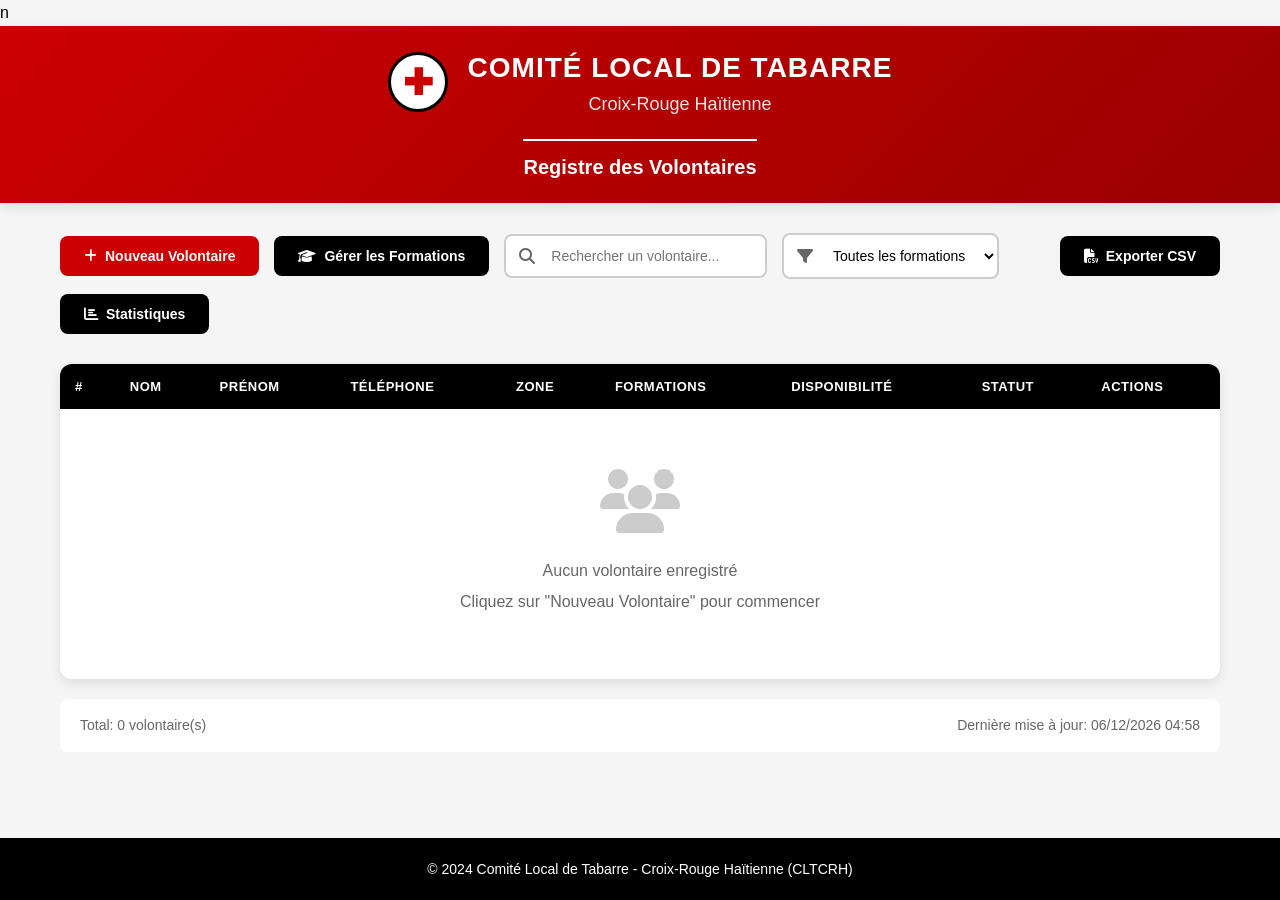
==== Desktop/CLT/index.html @ aa12fc11 "Initial commit" ====
n <!DOCTYPE html>
<html lang="fr">
<head>
    <meta charset="UTF-8">
    <meta name="viewport" content="width=device-width, initial-scale=1.0">
    <title>Registre des Volontaires - CLTCRH</title>
    <link rel="stylesheet" href="style.css">
    <link rel="stylesheet" href="https://cdnjs.cloudflare.com/ajax/libs/font-awesome/6.4.0/css/all.min.css">
</head>
<body>
    <header>
        <div class="header-content">
            <div class="logo-section">
                <div class="logo">
                    <span class="cross">✚</span>
                </div>
                <div class="title-section">
                    <h1>Comité Local de Tabarre</h1>
                    <h2>Croix-Rouge Haïtienne</h2>
                </div>
            </div>
            <div class="header-subtitle">Registre des Volontaires</div>
        </div>
    </header>

    <main>
        <section class="controls-section">
            <button id="btn-add" class="btn btn-primary">
                <i class="fas fa-plus"></i> Nouveau Volontaire
            </button>
            <button id="btn-formations" class="btn btn-secondary">
                <i class="fas fa-graduation-cap"></i> Gérer les Formations
            </button>
            <div class="search-box">
                <i class="fas fa-search"></i>
                <input type="text" id="search-input" placeholder="Rechercher un volontaire...">
            </div>
            <div class="search-box">
                <i class="fas fa-filter"></i>
                <select id="search-formation">
                    <option value="">Toutes les formations</option>
                </select>
            </div>
            <button id="btn-export" class="btn btn-secondary">
                <i class="fas fa-file-csv"></i> Exporter CSV
            </button>
            <button id="btn-stats" class="btn btn-secondary">
                <i class="fas fa-chart-bar"></i> Statistiques
            </button>
        </section>

        <!-- Modal Formulaire -->
        <div id="modal-form" class="modal">
            <div class="modal-content">
                <div class="modal-header">
                    <h3 id="modal-title">Nouveau Volontaire</h3>
                    <span class="close">&times;</span>
                </div>
                <form id="volunteer-form">
                    <input type="hidden" id="volunteer-id">
                    
                    <div class="form-row">
                        <div class="form-group">
                            <label for="nom">Nom *</label>
                            <input type="text" id="nom" required>
                        </div>
                        <div class="form-group">
                            <label for="prenom">Prénom *</label>
                            <input type="text" id="prenom" required>
                        </div>
                    </div>

                    <div class="form-row">
                        <div class="form-group">
                            <label for="sexe">Sexe *</label>
                            <select id="sexe" required>
                                <option value="">Sélectionner</option>
                                <option value="M">Masculin</option>
                                <option value="F">Féminin</option>
                            </select>
                        </div>
                        <div class="form-group">
                            <label for="date_naissance">Date de naissance *</label>
                            <input type="date" id="date_naissance" required>
                        </div>
                    </div>

                    <div class="form-row">
                        <div class="form-group">
                            <label for="telephone">Téléphone *</label>
                            <input type="tel" id="telephone" required placeholder="+509 xxxx xxxx">
                        </div>
                        <div class="form-group">
                            <label for="email">Email</label>
                            <input type="email" id="email" placeholder="email@exemple.com">
                        </div>
                    </div>

                    <div class="form-group">
                        <label for="adresse">Adresse *</label>
                        <input type="text" id="adresse" required>
                    </div>

                    <div class="form-row">
                        <div class="form-group">
                            <label for="zone">Zone/Tabarre *</label>
                            <select id="zone" required>
                                <option value="">Sélectionner</option>
                                <option value="Tabarre 18">Tabarre 18</option>
                                <option value="Tabarre 24">Tabarre 24</option>
                                <option value="Tabarre 25">Tabarre 25</option>
                                <option value="Tabarre 27">Tabarre 27</option>
                                <option value="Tabarre 28">Tabarre 28</option>
                                <option value="Tabarre 30">Tabarre 30</option>
                                <option value="Saint-Martin">Saint-Martin</option>
                                <option value="Laferrière">Laferrière</option>
                                <option value="Bifol">Bifol</option>
                                <option value="Carrefour">Carrefour</option>
                                <option value="Bon Repos">Bon Repos</option>
                                <option value="Autres">Autres</option>
                            </select>
                        </div>
                        <div class="form-group">
                            <label for="competences">Compétences</label>
                            <input type="text" id="competences" placeholder="Ex: Premiers secours, Secourisme...">
                        </div>
                    </div>

                    <div class="form-row">
                        <div class="form-group">
                            <label for="disponibilite">Disponibilité</label>
                            <select id="disponibilite">
                                <option value="Weekend">Weekend</option>
                                <option value="Semaine">Semaine</option>
                                <option value="Temps plein">Temps plein</option>
                                <option value="Temps partiel">Temps partiel</option>
                                <option value="À la demande">À la demande</option>
                            </select>
                        </div>
                        <div class="form-group">
                            <label for="statut">Statut</label>
                            <select id="statut">
                                <option value="Actif">Actif</option>
                                <option value="Inactif">Inactif</option>
                            </select>
                        </div>
                    </div>

                    <div class="form-group">
                        <label for="formations">Formations suivies</label>
                        <select id="formations" multiple onchange="updateYearInputs()">
                            <option value="">Sélectionner les formations</option>
                        </select>
                        <small style="color: #666; margin-top: 5px; display: block;">Maintenez Ctrl (ou Cmd) pour sélectionner plusieurs formations</small>
                    </div>

                    <div id="formation-years-container">
                        <!-- Les champs d'année seront générés ici dynamiquement -->
                    </div>

                    <div class="form-actions">
                        <button type="button" class="btn btn-secondary" id="btn-cancel">Annuler</button>
                        <button type="submit" class="btn btn-primary">Enregistrer</button>
                    </div>
                </form>
            </div>
        </div>

        <!-- Modal Statistiques -->
        <div id="modal-stats" class="modal">
            <div class="modal-content modal-stats">
                <div class="modal-header">
                    <h3>Statistiques des Volontaires</h3>
                    <span class="close-stats">&times;</span>
                </div>
                <div id="stats-content">
                    <!-- Stats will be inserted here -->
                </div>
            </div>
        </div>

        <!-- Modal Formations -->
        <div id="modal-formations" class="modal">
            <div class="modal-content modal-formations">
                <div class="modal-header">
                    <h3>Gérer les Formations</h3>
                    <span class="close-formations">&times;</span>
                </div>
                <div class="modal-body">
                    <div class="formation-add-section">
                        <h4>Ajouter une nouvelle formation</h4>
                        <form id="formation-form">
                            <div class="form-row">
                                <div class="form-group">
                                    <label for="formation-nom">Nom de la formation *</label>
                                    <input type="text" id="formation-nom" required>
                                </div>
                                <div class="form-group">
                                    <label for="formation-date">Date</label>
                                    <input type="date" id="formation-date">
                                </div>
                            </div>
                            <div class="form-row">
                                <div class="form-group">
                                    <label for="formation-duree">Durée</label>
                                    <input type="text" id="formation-duree" placeholder="Ex: 2 jours, 4 heures...">
                                </div>
                                <div class="form-group">
                                    <label for="formation-description">Description</label>
                                    <input type="text" id="formation-description" placeholder="Brève description">
                                </div>
                            </div>
                            <button type="submit" class="btn btn-primary">
                                <i class="fas fa-plus"></i> Ajouter
                            </button>
                        </form>
                    </div>
                    <hr style="margin: 20px 0; border: none; border-top: 1px solid #ccc;">
                    <div class="formations-list-section">
                        <h4>Liste des formations</h4>
                        <div id="formations-list">
                            <!-- Formations will be inserted here -->
                        </div>
                    </div>
                </div>
            </div>
        </div>

        <!-- Tableau des volontaires -->
        <section class="table-section">
            <table id="volunteers-table">
                <thead>
                    <tr>
                        <th>#</th>
                        <th>Nom</th>
                        <th>Prénom</th>
                        <th>Téléphone</th>
                        <th>Zone</th>
                        <th>Formations</th>
                        <th>Disponibilité</th>
                        <th>Statut</th>
                        <th>Actions</th>
                    </tr>
                </thead>
                <tbody id="volunteers-tbody">
                    <!-- Volunteers will be inserted here -->
                </tbody>
            </table>
            
            <div id="empty-state" class="empty-state" style="display: none;">
                <i class="fas fa-users"></i>
                <p>Aucun volontaire enregistré</p>
                <p>Cliquez sur "Nouveau Volontaire" pour commencer</p>
            </div>
        </section>

        <!-- Footer info -->
        <section class="footer-info">
            <span id="total-volunteers">Total: 0 volontaire(s)</span>
            <span id="last-update">Dernière mise à jour: -</span>
        </section>
    </main>

    <footer>
        <p>© 2024 Comité Local de Tabarre - Croix-Rouge Haïtienne (CLTCRH)</p>
    </footer>

    <script src="app.js"></script>
</body>
</html>
---- Desktop/CLT/style.css ----
/* ========================================
   Styles - Registre des Volontaires CLTCRH
   Couleurs: Rouge, Blanc, Noir
   ======================================== */

/* Variables */
:root {
    --red-primary: #CC0000;
    --red-dark: #990000;
    --red-light: #FF3333;
    --white: #FFFFFF;
    --white-smoke: #F5F5F5;
    --black: #000000;
    --black-light: #333333;
    --gray: #666666;
    --gray-light: #CCCCCC;
    --shadow: rgba(0, 0, 0, 0.1);
    --success: #28A745;
    --danger: #DC3545;
    --warning: #FFC107;
}

/* Reset & Base */
* {
    margin: 0;
    padding: 0;
    box-sizing: border-box;
}

body {
    font-family: 'Segoe UI', Tahoma, Geneva, Verdana, sans-serif;
    background-color: var(--white-smoke);
    color: var(--black);
    line-height: 1.6;
    min-height: 100vh;
    display: flex;
    flex-direction: column;
}

/* Header */
header {
    background: linear-gradient(135deg, var(--red-primary) 0%, var(--red-dark) 100%);
    color: var(--white);
    padding: 20px 0;
    box-shadow: 0 4px 12px var(--shadow);
}

.header-content {
    max-width: 1200px;
    margin: 0 auto;
    padding: 0 20px;
    text-align: center;
}

.logo-section {
    display: flex;
    align-items: center;
    justify-content: center;
    gap: 20px;
    margin-bottom: 10px;
}

.logo {
    width: 60px;
    height: 60px;
    background-color: var(--white);
    border-radius: 50%;
    display: flex;
    align-items: center;
    justify-content: center;
    font-size: 36px;
    color: var(--red-primary);
    border: 3px solid var(--black);
}

.cross {
    font-weight: bold;
}

.title-section h1 {
    font-size: 28px;
    font-weight: 700;
    text-transform: uppercase;
    letter-spacing: 1px;
}

.title-section h2 {
    font-size: 18px;
    font-weight: 400;
    opacity: 0.9;
}

.header-subtitle {
    font-size: 20px;
    font-weight: 600;
    margin-top: 10px;
    padding-top: 10px;
    border-top: 2px solid var(--white);
    display: inline-block;
}

/* Main Content */
main {
    flex: 1;
    max-width: 1200px;
    margin: 0 auto;
    padding: 30px 20px;
    width: 100%;
}

/* Controls Section */
.controls-section {
    display: flex;
    flex-wrap: wrap;
    gap: 15px;
    margin-bottom: 30px;
    align-items: center;
    justify-content: space-between;
}

.search-box {
    flex: 1;
    min-width: 250px;
    position: relative;
}

.search-box i {
    position: absolute;
    left: 15px;
    top: 50%;
    transform: translateY(-50%);
    color: var(--gray);
}

.search-box input {
    width: 100%;
    padding: 12px 15px 12px 45px;
    border: 2px solid var(--gray-light);
    border-radius: 8px;
    font-size: 14px;
    transition: border-color 0.3s;
}

.search-box input:focus {
    outline: none;
    border-color: var(--red-primary);
}

/* Buttons */
.btn {
    padding: 12px 24px;
    border: none;
    border-radius: 8px;
    font-size: 14px;
    font-weight: 600;
    cursor: pointer;
    transition: all 0.3s;
    display: inline-flex;
    align-items: center;
    gap: 8px;
}

.btn-primary {
    background-color: var(--red-primary);
    color: var(--white);
}

.btn-primary:hover {
    background-color: var(--red-dark);
    transform: translateY(-2px);
    box-shadow: 0 4px 12px rgba(204, 0, 0, 0.3);
}

.btn-secondary {
    background-color: var(--black);
    color: var(--white);
}

.btn-secondary:hover {
    background-color: var(--black-light);
    transform: translateY(-2px);
}

.btn-danger {
    background-color: var(--danger);
    color: var(--white);
    padding: 8px 12px;
    font-size: 12px;
}

.btn-danger:hover {
    background-color: #c82333;
}

.btn-edit {
    background-color: var(--warning);
    color: var(--black);
    padding: 8px 12px;
    font-size: 12px;
}

.btn-edit:hover {
    background-color: #e0a800;
}

/* Table Section */
.table-section {
    background-color: var(--white);
    border-radius: 12px;
    box-shadow: 0 4px 12px var(--shadow);
    overflow: hidden;
}

table {
    width: 100%;
    border-collapse: collapse;
}

thead {
    background-color: var(--black);
    color: var(--white);
}

th {
    padding: 15px;
    text-align: left;
    font-weight: 600;
    font-size: 13px;
    text-transform: uppercase;
    letter-spacing: 0.5px;
}

tbody tr {
    border-bottom: 1px solid var(--gray-light);
    transition: background-color 0.2s;
}

tbody tr:hover {
    background-color: #FFF5F5;
}

td {
    padding: 15px;
    font-size: 14px;
}

.status-active {
    color: var(--success);
    font-weight: 600;
    background-color: #D4EDDA;
    padding: 4px 10px;
    border-radius: 20px;
    font-size: 12px;
}

.status-inactive {
    color: var(--danger);
    font-weight: 600;
    background-color: #F8D7DA;
    padding: 4px 10px;
    border-radius: 20px;
    font-size: 12px;
}

.actions {
    display: flex;
    gap: 8px;
}

/* Empty State */
.empty-state {
    text-align: center;
    padding: 60px 20px;
    color: var(--gray);
}

.empty-state i {
    font-size: 64px;
    margin-bottom: 20px;
    color: var(--gray-light);
}

.empty-state p {
    font-size: 16px;
    margin: 5px 0;
}

/* Footer Info */
.footer-info {
    display: flex;
    justify-content: space-between;
    margin-top: 20px;
    padding: 15px 20px;
    background-color: var(--white);
    border-radius: 8px;
    font-size: 14px;
    color: var(--gray);
}

/* Footer */
footer {
    background-color: var(--black);
    color: var(--white);
    text-align: center;
    padding: 20px;
    margin-top: auto;
}

footer p {
    font-size: 14px;
}

/* Modal */
.modal {
    display: none;
    position: fixed;
    z-index: 1000;
    left: 0;
    top: 0;
    width: 100%;
    height: 100%;
    background-color: rgba(0, 0, 0, 0.6);
    overflow-y: auto;
}

.modal-content {
    background-color: var(--white);
    margin: 30px auto;
    padding: 0;
    border-radius: 12px;
    width: 90%;
    max-width: 700px;
    box-shadow: 0 10px 40px rgba(0, 0, 0, 0.3);
    animation: slideDown 0.3s ease-out;
}

@keyframes slideDown {
    from {
        opacity: 0;
        transform: translateY(-50px);
    }
    to {
        opacity: 1;
        transform: translateY(0);
    }
}

.modal-header {
    background-color: var(--red-primary);
    color: var(--white);
    padding: 20px 25px;
    border-radius: 12px 12px 0 0;
    display: flex;
    justify-content: space-between;
    align-items: center;
}

.modal-header h3 {
    font-size: 20px;
    font-weight: 600;
}

.close {
    color: var(--white);
    font-size: 28px;
    font-weight: bold;
    cursor: pointer;
    transition: opacity 0.2s;
}

.close:hover {
    opacity: 0.7;
}

/* Form Styles */
#volunteer-form {
    padding: 25px;
}

.form-row {
    display: grid;
    grid-template-columns: 1fr 1fr;
    gap: 20px;
    margin-bottom: 20px;
}

.form-group {
    display: flex;
    flex-direction: column;
}

.form-group label {
    font-weight: 600;
    margin-bottom: 8px;
    color: var(--black-light);
    font-size: 14px;
}

.form-group input,
.form-group select {
    padding: 12px 15px;
    border: 2px solid var(--gray-light);
    border-radius: 8px;
    font-size: 14px;
    transition: border-color 0.3s;
}

.form-group input:focus,
.form-group select:focus {
    outline: none;
    border-color: var(--red-primary);
}

.form-actions {
    display: flex;
    justify-content: flex-end;
    gap: 15px;
    margin-top: 25px;
    padding-top: 20px;
    border-top: 1px solid var(--gray-light);
}

/* Stats Modal */
.modal-stats {
    max-width: 500px;
}

#stats-content {
    padding: 25px;
}

.stat-item {
    display: flex;
    justify-content: space-between;
    padding: 15px;
    margin-bottom: 10px;
    background-color: var(--white-smoke);
    border-radius: 8px;
    border-left: 4px solid var(--red-primary);
}

.stat-label {
    font-weight: 600;
    color: var(--black-light);
}

.stat-value {
    font-size: 20px;
    font-weight: 700;
    color: var(--red-primary);
}

.close-stats {
    color: var(--white);
    font-size: 28px;
    font-weight: bold;
    cursor: pointer;
}

.close-stats:hover {
    opacity: 0.7;
}

/* Modal Formations */
.modal-formations {
    max-width: 700px;
}

.modal-body {
    padding: 25px;
}

.formation-add-section h4,
.formations-list-section h4 {
    margin-bottom: 15px;
    color: var(--black-light);
}

.formations-list {
    max-height: 300px;
    overflow-y: auto;
}

.formation-item {
    display: flex;
    justify-content: space-between;
    align-items: center;
    padding: 12px 15px;
    background-color: var(--white-smoke);
    border-radius: 8px;
    margin-bottom: 10px;
    border-left: 4px solid var(--red-primary);
}

.formation-info {
    flex: 1;
}

.formation-name {
    font-weight: 600;
    color: var(--black);
    font-size: 15px;
}

.formation-details {
    font-size: 13px;
    color: var(--gray);
    margin-top: 3px;
}

.formation-actions {
    display: flex;
    gap: 8px;
}

.formation-empty {
    text-align: center;
    padding: 30px;
    color: var(--gray);
}

.formation-empty i {
    font-size: 40px;
    margin-bottom: 10px;
    color: var(--gray-light);
}

.close-formations {
    color: var(--white);
    font-size: 28px;
    font-weight: bold;
    cursor: pointer;
}

.close-formations:hover {
    opacity: 0.7;
}

/* Select multiple formations */
#formations {
    height: 100px;
    padding: 10px;
    border: 2px solid var(--gray-light);
    border-radius: 8px;
    font-size: 14px;
    background-color: var(--white);
}

#formations:focus {
    outline: none;
    border-color: var(--red-primary);
}

/* Search by formation select */
#search-formation {
    padding: 12px 15px 12px 45px;
    border: 2px solid var(--gray-light);
    border-radius: 8px;
    font-size: 14px;
    background-color: var(--white);
    cursor: pointer;
    transition: border-color 0.3s;
}

#search-formation:focus {
    outline: none;
    border-color: var(--red-primary);
}

/* Responsive */
@media (max-width: 768px) {
    .controls-section {
        flex-direction: column;
        align-items: stretch;
    }
    
    .search-box {
        order: -1;
    }
    
    .form-row {
        grid-template-columns: 1fr;
    }
    
    .title-section h1 {
        font-size: 20px;
    }
    
    .title-section h2 {
        font-size: 14px;
    }
    
    table {
        font-size: 12px;
    }
    
    th, td {
        padding: 10px 8px;
    }
    
    .modal-content {
        width: 95%;
        margin: 10px auto;
    }
}

/* Print Styles */
@media print {
    header, .controls-section, footer, .modal {
        display: none !important;
    }
    
    .table-section {
        box-shadow: none;
    }
    
    table {
        font-size: 11px;
    }
}
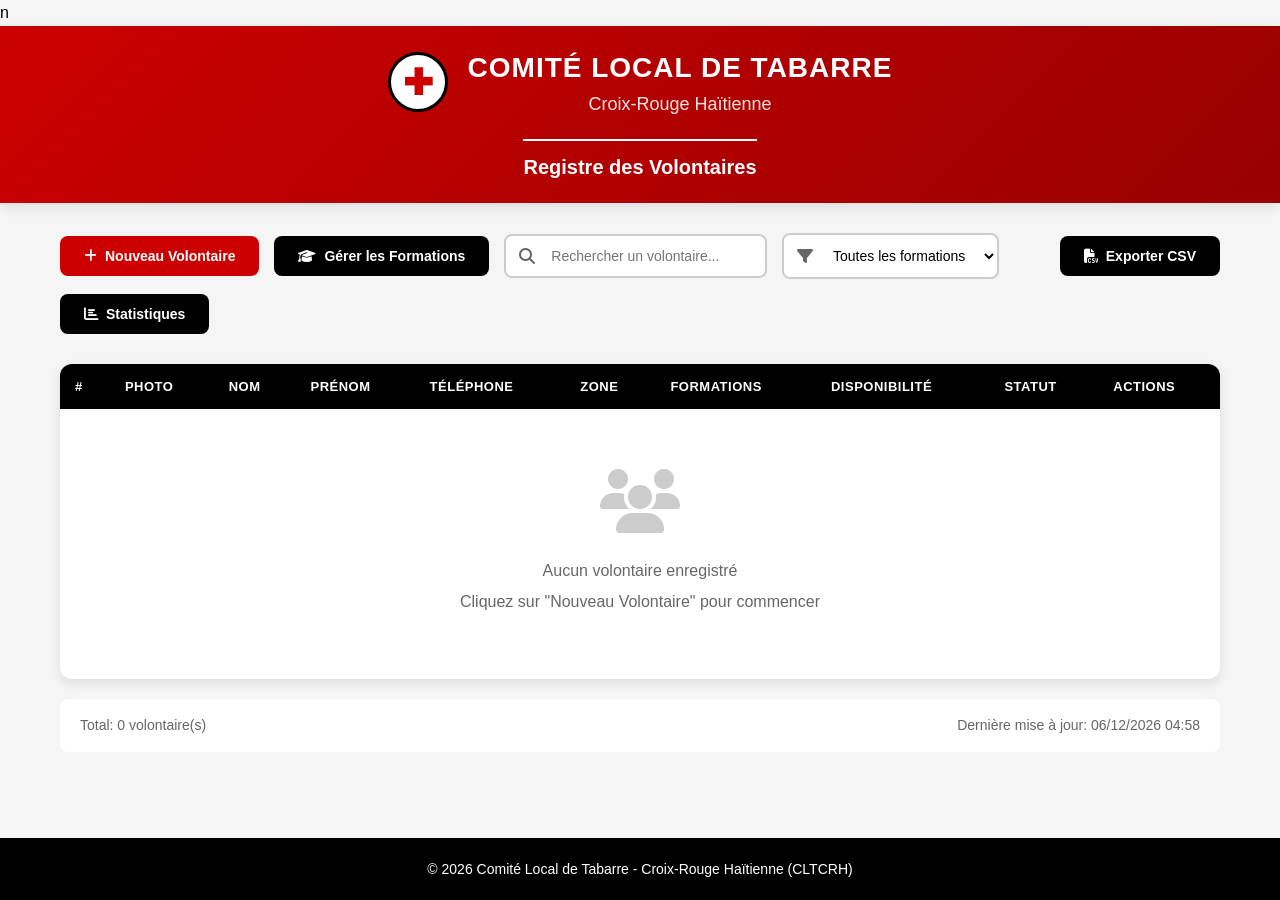
==== commit 9a284e1a: "Update TODO and frontend files" ====
--- a/Desktop/CLT/index.html
+++ b/Desktop/CLT/index.html
@@ -91,8 +91,35 @@
                             <input type="tel" id="telephone" required placeholder="+509 xxxx xxxx">
                         </div>
                         <div class="form-group">
+                            <label for="groupe_sanguin">Groupe sanguin</label>
+                            <select id="groupe_sanguin">
+                                <option value="">Sélectionner</option>
+                                <option value="A+">A+</option>
+                                <option value="A-">A-</option>
+                                <option value="B+">B+</option>
+                                <option value="B-">B-</option>
+                                <option value="AB+">AB+</option>
+                                <option value="AB-">AB-</option>
+                                <option value="O+">O+</option>
+                                <option value="O-">O-</option>
+                            </select>
+                        </div>
+                    </div>
+
+                    <div class="form-row">
+                        <div class="form-group">
                             <label for="email">Email</label>
                             <input type="email" id="email" placeholder="email@exemple.com">
+                        </div>
+                        <div class="form-group">
+                            <label for="photo">Photo</label>
+                            <input type="file" id="photo" accept="image/*" onchange="previewPhoto(event)">
+                            <div id="photo-preview-container" style="display: none; margin-top: 10px;">
+                                <img id="photo-preview" src="" alt="Aperçu" style="max-width: 150px; max-height: 150px; border-radius: 8px; border: 2px solid var(--gray-light);">
+                                <button type="button" class="btn btn-danger" onclick="removePhoto()" style="margin-left: 10px; padding: 8px 12px;">
+                                    <i class="fas fa-times"></i> Supprimer
+                                </button>
+                            </div>
                         </div>
                     </div>
 
@@ -226,12 +253,32 @@
             </div>
         </div>
 
+        <!-- Modal pour l'impression du dossier -->
+        <div id="modal-print" class="modal">
+            <div class="modal-content modal-print">
+                <div class="modal-header">
+                    <h3>Dossier du Volontaire</h3>
+                    <span class="close-print">&times;</span>
+                </div>
+                <div id="print-content">
+                    <!-- Le contenu sera généré ici -->
+                </div>
+                <div class="print-actions">
+                    <button class="btn btn-secondary" onclick="closePrintModal()">Fermer</button>
+                    <button class="btn btn-primary" onclick="printDossier()">
+                        <i class="fas fa-print"></i> Imprimer
+                    </button>
+                </div>
+            </div>
+        </div>
+
         <!-- Tableau des volontaires -->
         <section class="table-section">
             <table id="volunteers-table">
                 <thead>
                     <tr>
                         <th>#</th>
+                        <th>Photo</th>
                         <th>Nom</th>
                         <th>Prénom</th>
                         <th>Téléphone</th>
@@ -262,7 +309,7 @@
     </main>
 
     <footer>
-        <p>© 2024 Comité Local de Tabarre - Croix-Rouge Haïtienne (CLTCRH)</p>
+        <p>© 2026 Comité Local de Tabarre - Croix-Rouge Haïtienne (CLTCRH)</p>
     </footer>
 
     <script src="app.js"></script>
--- a/Desktop/CLT/style.css
+++ b/Desktop/CLT/style.css
@@ -619,3 +619,187 @@
     }
 }
 
+/* ========================================
+   STYLES POUR LA PHOTO
+   ======================================== */
+
+.table-photo {
+    width: 40px;
+    height: 40px;
+    border-radius: 50%;
+    object-fit: cover;
+    border: 2px solid var(--red-primary);
+}
+
+.table-photo-placeholder {
+    width: 40px;
+    height: 40px;
+    border-radius: 50%;
+    background-color: var(--gray-light);
+    display: inline-flex;
+    align-items: center;
+    justify-content: center;
+    color: var(--gray);
+    font-size: 16px;
+}
+
+/* ========================================
+   MODAL D'IMPRESSION
+   ======================================== */
+
+.modal-print {
+    max-width: 700px;
+}
+
+.print-actions {
+    display: flex;
+    justify-content: flex-end;
+    gap: 15px;
+    padding: 20px 25px;
+    border-top: 1px solid var(--gray-light);
+    background-color: var(--white-smoke);
+    border-radius: 0 0 12px 12px;
+}
+
+.close-print {
+    color: var(--white);
+    font-size: 28px;
+    font-weight: bold;
+    cursor: pointer;
+}
+
+.close-print:hover {
+    opacity: 0.7;
+}
+
+/* ========================================
+   DOSSIER VIEW (Aperçu avant impression)
+   ======================================== */
+
+#print-content {
+    padding: 25px;
+    max-height: 60vh;
+    overflow-y: auto;
+}
+
+.dossier-container {
+    background: var(--white);
+}
+
+.dossier-header {
+    text-align: center;
+    margin-bottom: 30px;
+    padding-bottom: 20px;
+    border-bottom: 2px solid var(--red-primary);
+}
+
+.dossier-logo {
+    width: 60px;
+    height: 60px;
+    background: var(--red-primary);
+    border-radius: 50%;
+    display: inline-flex;
+    align-items: center;
+    justify-content: center;
+    margin-bottom: 15px;
+}
+
+.dossier-logo .cross {
+    color: var(--white);
+    font-size: 30px;
+    font-weight: bold;
+}
+
+.dossier-title h1 {
+    font-size: 20px;
+    color: var(--black);
+    text-transform: uppercase;
+}
+
+.dossier-title h2 {
+    font-size: 14px;
+    color: var(--gray);
+}
+
+.dossier-title h3 {
+    font-size: 16px;
+    color: var(--red-primary);
+    margin-top: 10px;
+}
+
+.dossier-section {
+    margin-bottom: 25px;
+}
+
+.dossier-section h4 {
+    font-size: 13px;
+    color: var(--red-primary);
+    text-transform: uppercase;
+    margin-bottom: 15px;
+    padding-bottom: 5px;
+    border-bottom: 1px solid var(--gray-light);
+}
+
+.dossier-photo-section {
+    text-align: center;
+    margin-bottom: 20px;
+}
+
+.dossier-photo {
+    width: 150px;
+    height: 150px;
+    object-fit: cover;
+    border-radius: 8px;
+    border: 3px solid var(--red-primary);
+}
+
+.dossier-photo-placeholder {
+    width: 150px;
+    height: 150px;
+    background: var(--white-smoke);
+    border-radius: 8px;
+    border: 3px solid var(--gray-light);
+    display: inline-flex;
+    align-items: center;
+    justify-content: center;
+    font-size: 60px;
+    color: var(--gray-light);
+}
+
+.dossier-info {
+    display: grid;
+    grid-template-columns: 1fr 1fr;
+    gap: 10px;
+}
+
+.info-row {
+    display: flex;
+    padding: 8px 0;
+    border-bottom: 1px solid var(--white-smoke);
+}
+
+.info-row .label {
+    font-weight: 600;
+    color: var(--gray);
+    min-width: 130px;
+}
+
+.info-row .value {
+    color: var(--black);
+}
+
+.formations-list {
+    padding: 10px;
+    background: var(--white-smoke);
+    border-radius: 5px;
+}
+
+.dossier-footer {
+    text-align: center;
+    margin-top: 30px;
+    padding-top: 20px;
+    border-top: 1px solid var(--gray-light);
+    color: var(--gray);
+    font-size: 12px;
+}
+
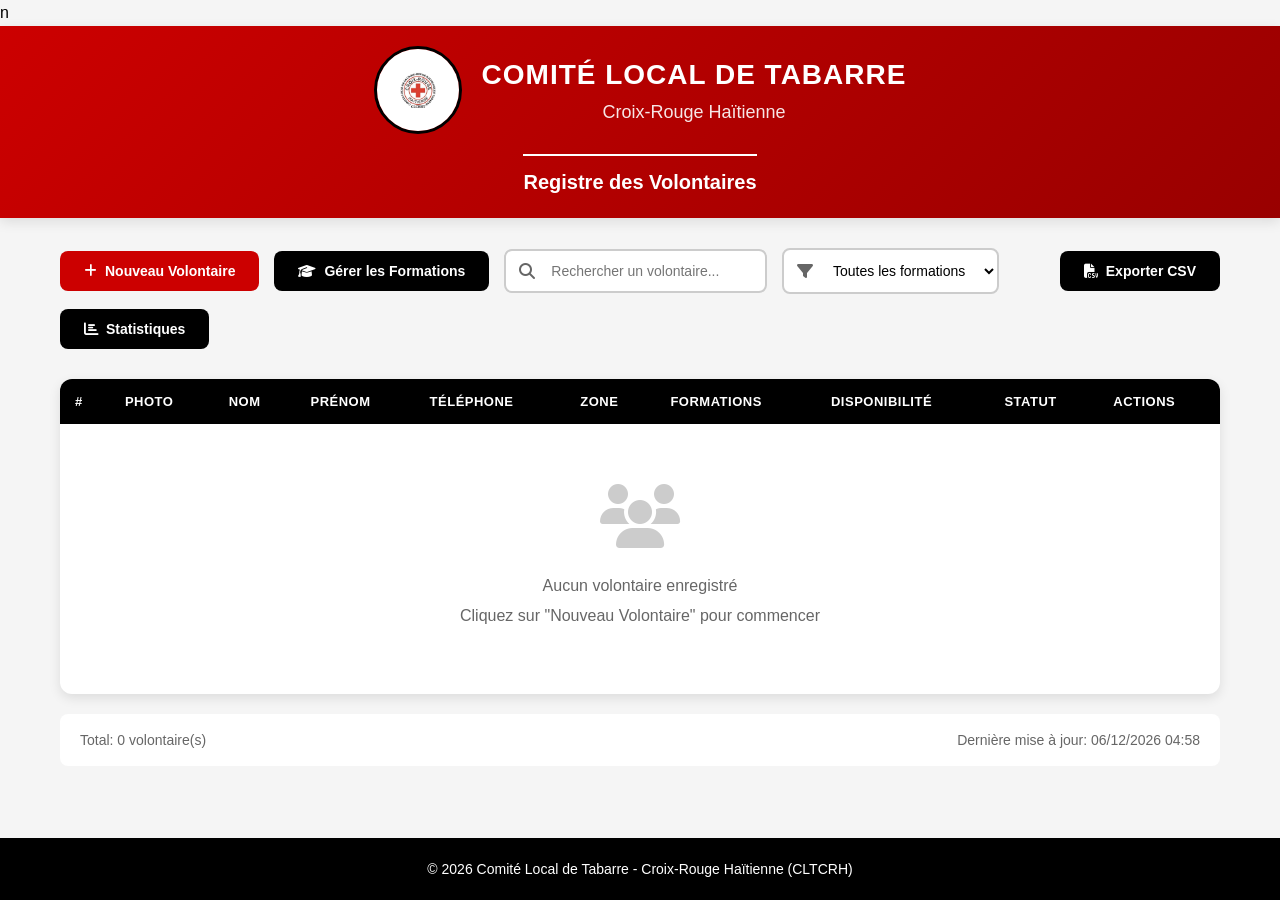
==== commit 6bf230f8: "Add CLCRHT logo to header" ====
--- a/Desktop/CLT/index.html
+++ b/Desktop/CLT/index.html
@@ -12,7 +12,7 @@
         <div class="header-content">
             <div class="logo-section">
                 <div class="logo">
-                    <span class="cross">✚</span>
+                    <img src="logo.jpg" alt="Logo Croix-Rouge CLCRHT">
                 </div>
                 <div class="title-section">
                     <h1>Comité Local de Tabarre</h1>
--- a/Desktop/CLT/style.css
+++ b/Desktop/CLT/style.css
@@ -61,20 +61,21 @@
 }
 
 .logo {
-    width: 60px;
-    height: 60px;
+    width: 88px;
+    height: 88px;
     background-color: var(--white);
     border-radius: 50%;
     display: flex;
     align-items: center;
     justify-content: center;
-    font-size: 36px;
-    color: var(--red-primary);
     border: 3px solid var(--black);
-}
-
-.cross {
-    font-weight: bold;
+    overflow: hidden;
+}
+
+.logo img {
+    width: 100%;
+    height: 100%;
+    object-fit: cover;
 }
 
 .title-section h1 {
